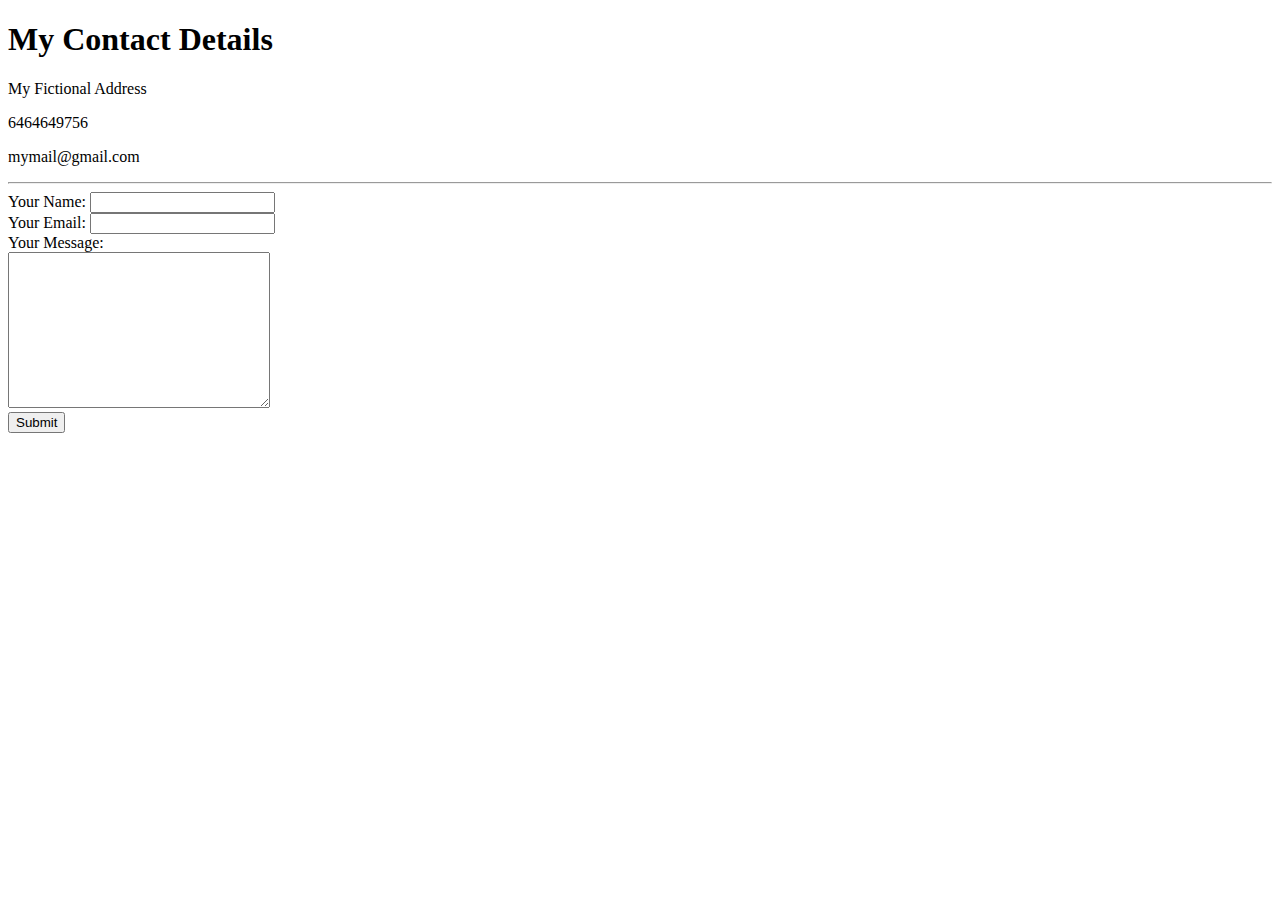
==== contact.html @ 691074fb "Add initial CV website example files" ====
<!DOCTYPE html>
<html>
<head>
  <meta charset="utf-8">
  <title>Contact me</title>
</head>
<body>
  <h1>My Contact Details</h1>
  <p>My Fictional Address</p>
  <p>6464649756</p>
  <p>mymail@gmail.com</p>
  <hr>
  <form class="" action="mailto:m.atmaca.official@gmail.com" method="post" enctype="text/plain">
    <label>Your Name:</label>
    <input type="text" name="yourText" value=""><br>
    <label>Your Email:</label>
    <input type="email" name="yourEmail" value=""><br>
    <label>Your Message:</label><br>
    <textarea name="yourMessage" rows="10" cols="30"></textarea><br>
    <input type="submit" name="">
  </form>
</body>
</html>
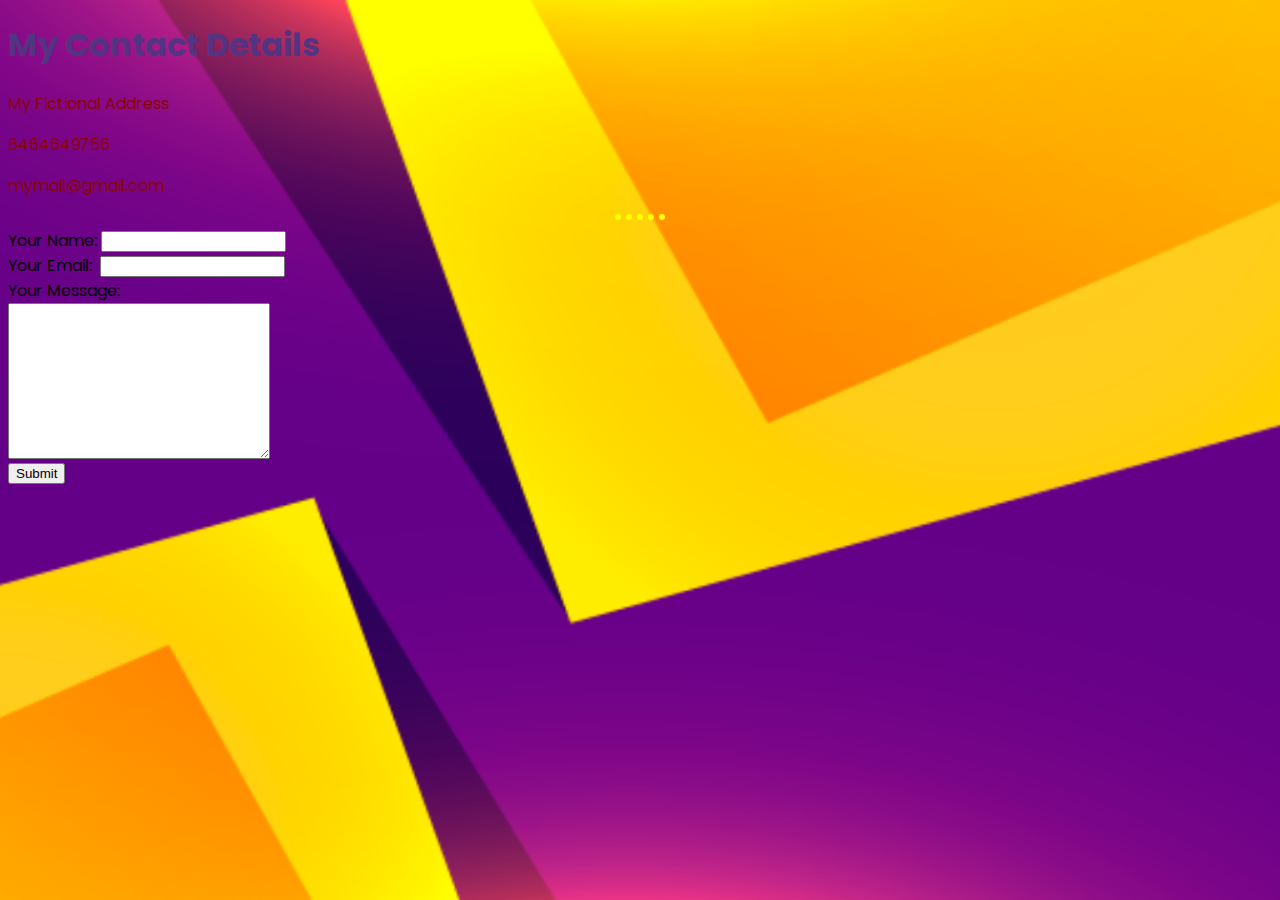
==== commit 1e98f208: "yenilikler" ====
--- a/contact.html
+++ b/contact.html
@@ -1,8 +1,12 @@
 <!DOCTYPE html>
 <html>
 <head>
+  <link rel="preconnect" href="https://fonts.googleapis.com">
+  <link rel="preconnect" href="https://fonts.gstatic.com" crossorigin>
+  <link href="https://fonts.googleapis.com/css2?family=Poppins:wght@500&display=swap" rel="stylesheet">
   <meta charset="utf-8">
   <title>Contact me</title>
+  <link rel="stylesheet" href="style.css">
 </head>
 <body>
   <h1>My Contact Details</h1>
@@ -11,11 +15,11 @@
   <p>mymail@gmail.com</p>
   <hr>
   <form class="" action="mailto:m.atmaca.official@gmail.com" method="post" enctype="text/plain">
-    <label>Your Name:</label>
+    <label><span>Your Name:</span></label>
     <input type="text" name="yourText" value=""><br>
-    <label>Your Email:</label>
+    <label><span>Your Email:&nbsp;</span></label>
     <input type="email" name="yourEmail" value=""><br>
-    <label>Your Message:</label><br>
+    <label><span>Your Message:</span></label><br>
     <textarea name="yourMessage" rows="10" cols="30"></textarea><br>
     <input type="submit" name="">
   </form>
--- a/style.css
+++ b/style.css
@@ -0,0 +1,99 @@
+body{
+    background-image: url("/images/backgound.png");
+    background-repeat: no-repeat;
+    background-attachment: fixed;
+    background-size: cover;
+    background-position: center;
+    
+  }
+.navbar{
+  height: 10vh;
+  width: 100%;
+  background-color:#533483; 
+  display: flex;
+  flex-direction: row;
+  justify-content: space-around;
+}
+  hr{
+    border-color: #fbff00;
+    border-style: none;
+    border-top-style: dotted;
+    border-width: 6px;
+    width: 4%;
+  }
+h1{
+  font-family: 'Poppins', sans-serif;
+  color: #533483;
+}
+h3{
+  font-family: 'Poppins', sans-serif;
+  color: #4d600f;
+}
+p{
+  font-family: 'Poppins', sans-serif;
+  color: rgb(138, 4, 4);
+}
+span{
+  font-family: 'Poppins', sans-serif; 
+  
+}
+a{
+  text-decoration: none;
+  font-family: 'Poppins', sans-serif;
+  color:#ffffff
+  
+}
+.fontbaslik{
+  font-family: 'Poppins', sans-serif;
+  color: white;
+}
+.positionnav{
+  background-color: #301853;
+  padding: 5px;
+  margin-top: 20px;
+  margin-bottom: 18px;
+  border: none;
+  border-radius: 25px;
+  cursor: pointer; 
+  
+  
+}
+a:hover{
+  color:#fbff00;
+}
+h2:hover{
+  color:#fbff00
+}
+.ulcenter{
+  
+  text-align: center;
+}
+.licenter{
+  margin-inline: 500px;
+ 
+}
+.box
+{
+  margin-left: 25%;
+  margin-right: 25%;
+  background: rgba(0,0,0,0.5);
+  backdrop-filter: blur(10px);
+  color: white;
+  font-size: 25px;
+  display: flex;
+  justify-content: center;
+  align-items: center;
+  border-radius: 50px;
+}
+.box2
+{
+
+  background: rgba(0,0,0,0.5);
+  backdrop-filter: blur(10px);
+  color: white;
+  border-radius: 50px;
+}
+table{
+  border-radius: 15px;
+  border
+}